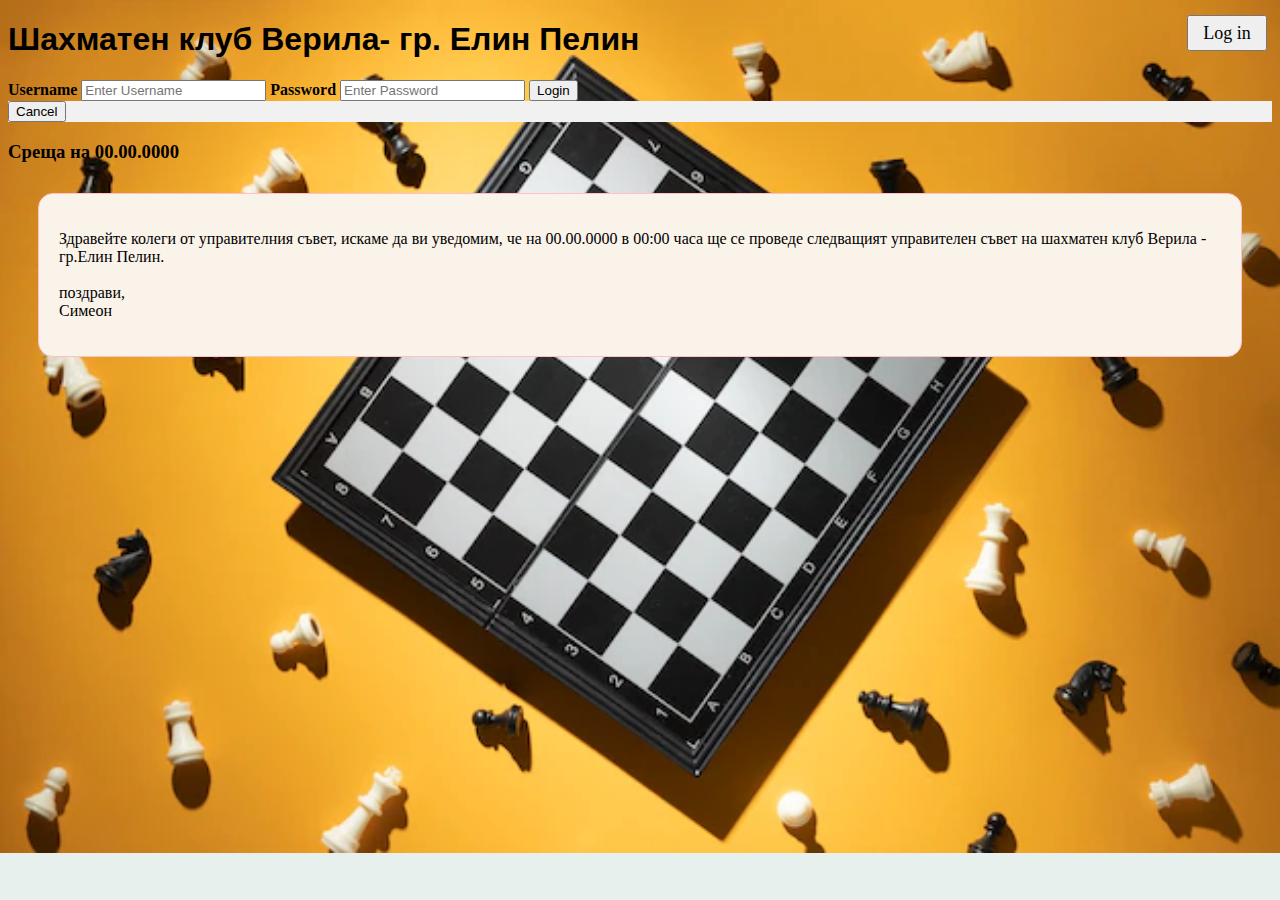
==== index.html @ 461f73c9 "Merge pull request #1 from sgeorgiev18/master" ====
<!DOCTYPE html>
<html lang="en">
<head>
    <meta charset="UTF-8">
    <meta http-equiv="X-UA-Compatible" content="IE=edge">
    <meta name="viewport" content="width=device-width, initial-scale=1.0">
    <link rel="stylesheet" href="index.css">
    <title>Document</title>
</head>
<body>
    <form id ="form" method="post">
      <h1 class= "titleName">Шахматен клуб Верила- гр. Елин Пелин</h1>
        
        <div class="container">
          <label for="uname"><b>Username</b></label>
          <input type="text" placeholder="Enter Username" id="uname" name="uname" required>
      
          <label for="psw"><b>Password</b></label>
          <input type="password" placeholder="Enter Password" id="psw" name="psw" required>
      
          <button type="submit">Login</button>
         
        </div>
      
        <div class="container" style="background-color:#f1f1f1">
          <button type="button" class="cancelbtn">Cancel</button>
          <p id="wrong" style="color: red;"></p>
        </div>
        <h3>Среща на 00.00.0000</h3>
        <section class="messageBackground">
          <p class = "w3-round-large">Здравейте колеги от управителния съвет,

            искаме да ви уведомим, че на 00.00.0000 в 00:00 часа ще се проведе следващият управителен съвет на шахматен клуб Верила - гр.Елин Пелин.<br>
            <br>
            поздрави,<br>
            Симеон
          </p>
        </section>
        <button class="buttonLogIn">Log in</button>
      </form>
</body>
<script src="app.js"></script>
</html>
---- index.css ----
section{
    border:1px solid pink;  
    padding:20px;  
    margin:30px; 
    font-family: Verdana;
    border-radius: 15px;
    background-color: rgb(56, 165, 42);
}

body{
    background-color: rgb(231, 240, 237);
    background-image: url(pics/back3.jpg);
    background-repeat: no-repeat;
    background-size: cover;
}

.titleName {
    font-family: Verdana, Tahoma, sans-serif;
    font-size: xx-large;
    font-display: swap;
}

.buttonLogIn {
    line-height: 30px;
    width: 80px;
    font-size: 18px;
    font-family: tahoma;
    margin-top: 15px;
    margin-right: 10px;
    position: absolute;
    top:0px;
    right:3px;
}

.messageBackground {
    background-color: rgb(250, 243, 233);
}
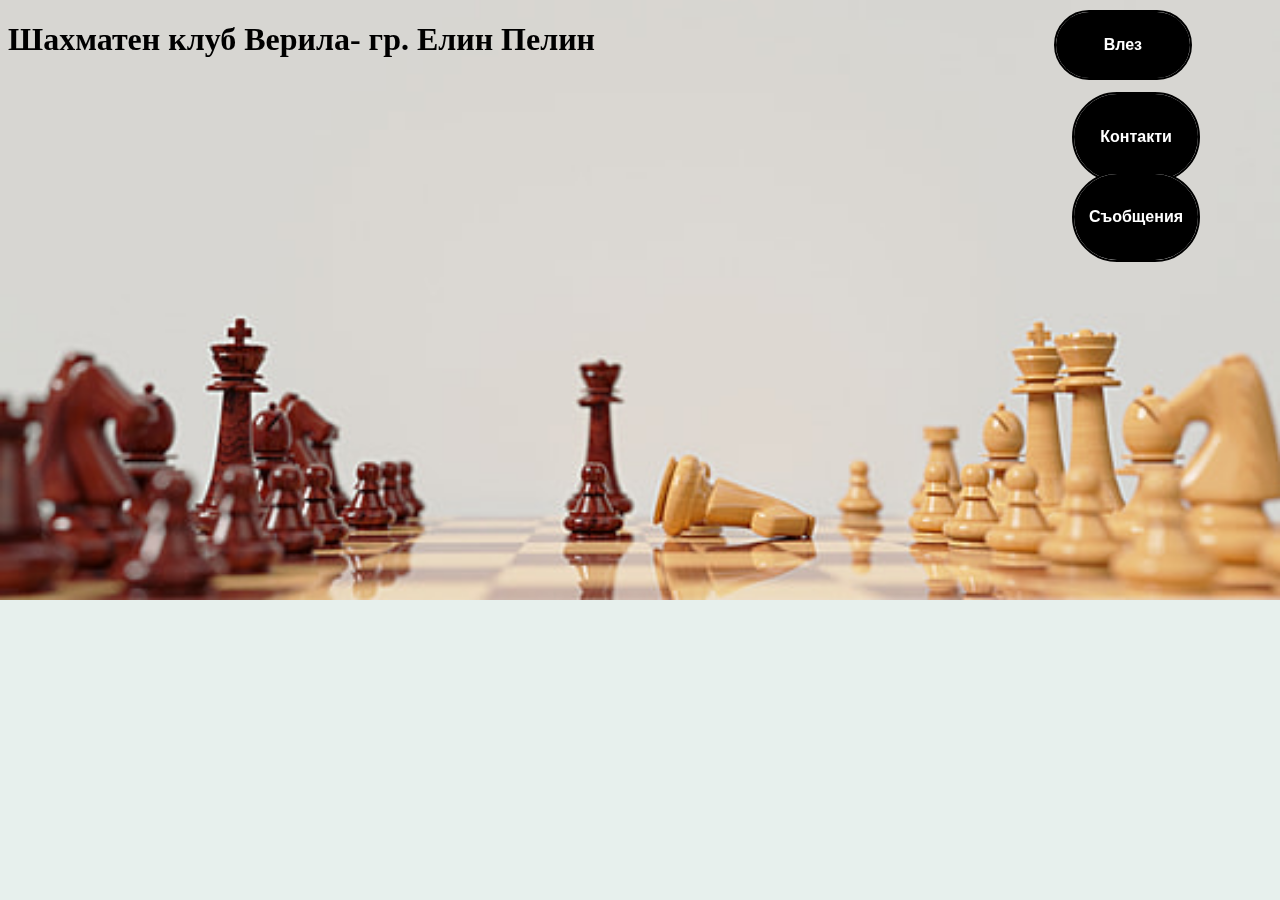
==== commit e31f1df6: "some minor changes left" ====
--- a/index.html
+++ b/index.html
@@ -8,36 +8,39 @@
     <title>Document</title>
 </head>
 <body>
-    <form id ="form" method="post">
-      <h1 class= "titleName">Шахматен клуб Верила- гр. Елин Пелин</h1>
-        
-        <div class="container">
-          <label for="uname"><b>Username</b></label>
-          <input type="text" placeholder="Enter Username" id="uname" name="uname" required>
-      
-          <label for="psw"><b>Password</b></label>
-          <input type="password" placeholder="Enter Password" id="psw" name="psw" required>
-      
-          <button type="submit">Login</button>
-         
-        </div>
-      
-        <div class="container" style="background-color:#f1f1f1">
-          <button type="button" class="cancelbtn">Cancel</button>
-          <p id="wrong" style="color: red;"></p>
-        </div>
-        <h3>Среща на 00.00.0000</h3>
-        <section class="messageBackground">
-          <p class = "w3-round-large">Здравейте колеги от управителния съвет,
-
-            искаме да ви уведомим, че на 00.00.0000 в 00:00 часа ще се проведе следващият управителен съвет на шахматен клуб Верила - гр.Елин Пелин.<br>
-            <br>
-            поздрави,<br>
-            Симеон
-          </p>
-        </section>
-        <button class="buttonLogIn">Log in</button>
-      </form>
+  <div id = "backdrop"></div>
+  <div class = "modal card" id = "add-modal">
+    <div class = "modal__content">
+      <label for="usrname">User name</label>
+      <input type="text" name="usrname" id="usrname" />
+      <label for="pssword">Password</label>
+      <input type="password" name="pssword" id="pssword" />
+    </div>
+    <div class="modal__actions">
+      <button class="btn-login button--tertiary" id="btn-login-modal">Log in</button>
+      <button class="btn-cancel button--secondary" id = "btn-cancel-modal">Cancel</button>
+    </div>
+  </div>
+  <div class="publish_modal box" id="publish_modal">
+    <div class="publish_modal_textbox">
+      <div>
+      <label for="text">Съобщение</label>
+      </div>
+      <div>
+      <textarea id="text" name="new_mssg" placeholder="Ново съобщение.." class="text-box__mssg"></textarea>
+      </div>
+    </div>
+    <div class="publish_modal_buttons">
+      <button class="btn-publish button--tertiary" id="btn-publish">Публикуване</button>
+      <button class="btn-cancel button--secondary" id="btn-cancel-publish">Отказ</button>
+    </div>
+  </div>
+  <button class="publish-mssg button button--pan invisible" id="publish-mssg"><span>Ново съобщение</span></button>
+  <b class = "when-logged" id = "when-logged">Добре дошли! ♘</b>
+    <h1 class= "titleName">Шахматен клуб Верила- гр. Елин Пелин</h1>
+    <button class="btnContacts button3 button--pan" id="btn-contacts"><span>Контакти</span></button>
+    <button class="buttonLogIn button button--pan" id="btn-login-fristpage"><span>Влез</span></button>   
+    <button class="btnInfo button2 button--pan" id="btn-show-info"><span>Съобщения</span></button>    
 </body>
 <script src="app.js"></script>
 </html>--- a/index.css
+++ b/index.css
@@ -9,29 +9,406 @@
 
 body{
     background-color: rgb(231, 240, 237);
-    background-image: url(pics/back3.jpg);
+    background-image: url(pics/back4.jpg);
     background-repeat: no-repeat;
     background-size: cover;
 }
 
 .titleName {
-    font-family: Verdana, Tahoma, sans-serif;
+    font-family: cursive;
     font-size: xx-large;
     font-display: swap;
 }
 
-.buttonLogIn {
+.header2 {
+    font-family: Verdana, Tahoma, sans-serif;
+    font-size: x-large;
+    text-align: center;
+}
+
+.buttonLogIn.invisible {
+    display: none;
+}
+
+.messageBackground {
+    background-color: rgb(250, 243, 233);
+}
+
+#backdrop {
+    position: fixed;
+    width: 100%;
+    height: 100vh;
+    top: 0;
+    left: 0;
+    background: rgba(0, 0, 0, 0.75);
+    z-index: 10;
+    pointer-events: none;
+    display: none;
+  }
+
+  #backdrop.visible {
+    display: block;
+    pointer-events: all;
+  }
+
+  .modal {
+    position: fixed;
+    z-index: 100;
+    width: 35%;
+    top: 10vh;
+    left: 32%;
+    display: none;
+  }
+  
+  .modal.visible {
+    display: block;
+    animation: fade-slide-in 0.3s ease-out forwards;
+  }
+  
+  .modal .modal__title {
+    margin: 0;
+    padding: 1rem;
+    border-bottom: 1px solid #00329e;
+    background: #00329e;
+    color: white;
+    border-radius: 10px 10px 0 0;
+  }
+  
+  .modal .modal__content {
+    padding: 10px;
+    width: 250px;
+    height: 30px;
+  }
+  
+  .modal .modal__actions {
+    padding: 20px;
+    display: flex;
+    justify-content: flex-end;
+  }
+
+  #add-modal .modal__content {
+    display: flex;
+    flex-direction: column;
+  }
+
+  .card {
+    background: white;
+    border-radius: 15px;
+    box-shadow: 0 2px 8px rgba(0, 0, 0, 0.26);
+  }
+
+  .when-logged {
     line-height: 30px;
-    width: 80px;
+    width: 200px;
+    font-size: 18px;
+    font-family: cursive;
+    margin-top: 15px;
+    margin-right: 1px;
+    position: absolute;
+    top:0px;
+    right:3px;
+    display: none;
+  }
+
+  .when-logged.visible {
+      display: block;
+  }
+
+  .modal-message {
+      background: white;
+      border-radius: 15px;
+      box-shadow: 0 2px 8px rgba(0, 0, 0, 0.26);
+      display: none;
+  }
+
+  .modal .modal__message {
+    padding: 10px;
+    width: 250px;
+    height: 30px;
+  }
+
+  .publish-mssg.invisible {
+      display: none;
+  } 
+
+  .box {
+    background: white;
+    border-radius: 15px;
+    box-shadow: 0 2px 8px rgba(0, 0, 0, 0.26);
+  }
+
+  .publish_modal_textbox {
+    display: inline-block;
+    padding: 10px;
+    width: 850px;
+    height: 400px;
+  }
+
+  .publish_modal {
+    position: fixed;
+    z-index: 100;
+    width: 60%;
+    top: 10vh;
+    left: 15%;
+    display: none;
+  }
+
+  .publish_modal.visible {
+      display: block;
+      animation: fade-slide-in 0.3s ease-out forwards;
+  }
+
+  .publish_modal_buttons {
+    padding: 20px;
+    display: flex;
+    justify-content: flex-end;
+  }
+
+  .text-box__mssg {
+      resize: none;
+      height: 400px;
+      width: 900px;
+  }
+
+  .w3-round-large {
+    white-space: pre-wrap;
+  }
+
+  .button {
+    pointer-events: auto;
+    cursor: pointer;
+    background: #e7e7e7;
+    border: none;
+    padding: 1.5rem 3rem;
+    margin: 0;
+    font-family: inherit;
+    font-size: inherit;
+    position: relative;
+    display: inline-block;
+    margin-top: 10px;
+    margin-right: 88px;
+    position:absolute;
+    top:0;
+    right:0;
+  }
+
+  .publish-mssg {
+    line-height: 15px;
+    width: 300px;
     font-size: 18px;
     font-family: tahoma;
-    margin-top: 15px;
+    margin-top: 260px;
     margin-right: 10px;
     position: absolute;
     top:0px;
     right:3px;
-}
-
-.messageBackground {
-    background-color: rgb(250, 243, 233);
-}+  } 
+
+.button::before,
+.button::after {
+	position: absolute;
+  top: 0;
+  right: 0;
+	width: 100%;
+	height: 100%;
+}
+
+.btnInfo {
+  position: absolute;
+  top: 0;
+  right: 0;
+  width: 10%;
+  height: 10%;
+  display: inline-block;
+}
+
+.button2 {
+  pointer-events: auto;
+  cursor: pointer;
+  background: #e7e7e7;
+  border: none;
+  margin: 0;
+  font-family: inherit;
+  font-size: inherit;
+  position: relative;
+  display: inline-block;
+  margin-top: 172px;
+  margin-right: 80px;
+  position:absolute;
+  top:0;
+  right:0;
+}
+
+.button2::before,
+.button2::after {
+position: absolute;
+top: 0;
+right: 0;
+width: 100%;
+height: 100%;
+}
+
+.btnContacts {
+  position: absolute;
+  top: 0;
+  right: 0;
+  width: 10%;
+  height: 10%;
+  display: none;
+}
+
+.button3 {
+  pointer-events: auto;
+  cursor: pointer;
+  background: #e7e7e7;
+  border: none;
+  margin: 0;
+  font-family: inherit;
+  font-size: inherit;
+  position: relative;
+  display: inline-block;
+  margin-top: 92px;
+  margin-right: 80px;
+  position:absolute;
+  top:0;
+  right:0;
+}
+
+.button3::before,
+.button3::after {
+position: absolute;
+top: 0;
+right: 0;
+width: 100%;
+height: 100%;
+}
+
+
+  .button--pan {
+    font-family: aktiv-grotesk-extended, sans-serif;
+    font-weight: 700;
+    border: 2px solid #000;
+    border-radius: 3rem;
+    overflow: hidden;
+    color: #fff;
+  }
+  
+  .button--pan span {
+    position: relative;
+    mix-blend-mode: difference;
+  }
+  
+  .button--pan::before {
+    content: '';
+    background: #000;
+    transition: transform 0.3s cubic-bezier(0.7, 0, 0.2, 1);
+  }
+  
+  .button--pan:hover::before {
+    transform: translate3d(0,-100%,0);
+  }
+
+  .btn-cancel {
+  padding: .9rem 1.7rem;
+  color: var(--button-colour);
+  font-weight: 500;
+  font-size: 16px;
+  transition: all 0.3s ease-in-out;
+  background: var(--button);
+  border: solid 1px var(--button-border);
+  box-shadow: inset 0 0 0 2px var(--colour-white);
+  margin-right: 1em;
+  }
+
+  .button--secondary {
+    --button: hsl(346, 100%, 60%);
+  --button-hover: hsl(346, 100%, 70%);
+  --button-active:  hsl(346, 100%, 80%);
+  --button-visited: hsl(346, 100%, 70%);
+  --button-colour: var(--colour-black);
+   --button-border: var(--colour-black);
+  }
+
+  .btn-cancel:hover {
+    text-decoration: underline;
+    background: var(--button-hover);
+    box-shadow: inset 0 0 0 4px var(--colour-white);
+  }
+  
+  .btn-cancel:active {
+    background: var(--button-active);
+  }
+  
+  .btn-cancel:visited {
+    background: var(--button-visited);
+  }
+
+  .btn-login.btn-publish{
+    --button: hsl(0, 0%, 12%);
+    --button-hover: hsl(0, 0%, 20%);
+    --button-active:  hsl(0, 0%, 30%);
+    --button-visited: hsl(0, 0%, 20%);
+    --button-colour: var(--colour-white);
+    --button-border: var(--colour-black);
+  }
+
+  .button--tertiary {
+    --button: hsl(0, 100%, 90%);
+    --button-hover: hsl(0, 100%, 94%);
+    --button-active:  hsl(0, 100%, 84%);
+    --button-visited: hsl(0, 100%, 94%);
+    --button-colour: var(--colour-black);
+     --button-border: var(--colour-black);
+  }
+
+  .btn-login {
+    padding: .9rem 1.7rem;
+    color: var(--button-colour);
+    font-weight: 500;
+    font-size: 16px;
+    transition: all 0.3s ease-in-out;
+    background: var(--button);
+    border: solid 1px var(--button-border);
+    box-shadow: inset 0 0 0 2px var(--colour-white);
+    margin-right: 1em;
+  }
+  
+  .btn-login:hover {
+    text-decoration: underline;
+    background: var(--button-hover);
+    box-shadow: inset 0 0 0 4px var(--colour-white);
+  }
+  
+  .btn-login:active {
+    background: var(--button-active);
+  }
+  
+  .btn-login:visited {
+    background: var(--button-visited);
+  }
+
+  .btn-publish {
+    padding: .9rem 1.7rem;
+    color: var(--button-colour);
+    font-weight: 500;
+    font-size: 16px;
+    transition: all 0.3s ease-in-out;
+    background: var(--button);
+    border: solid 1px var(--button-border);
+    box-shadow: inset 0 0 0 2px var(--colour-white);
+    margin-right: 1em;
+  }
+  
+  .btn-publish:hover {
+    text-decoration: underline;
+    background: var(--button-hover);
+    box-shadow: inset 0 0 0 4px var(--colour-white);
+  }
+  
+  .btn-publish:active {
+    background: var(--button-active);
+  }
+  
+  .btn-publish:visited {
+    background: var(--button-visited);
+  }
